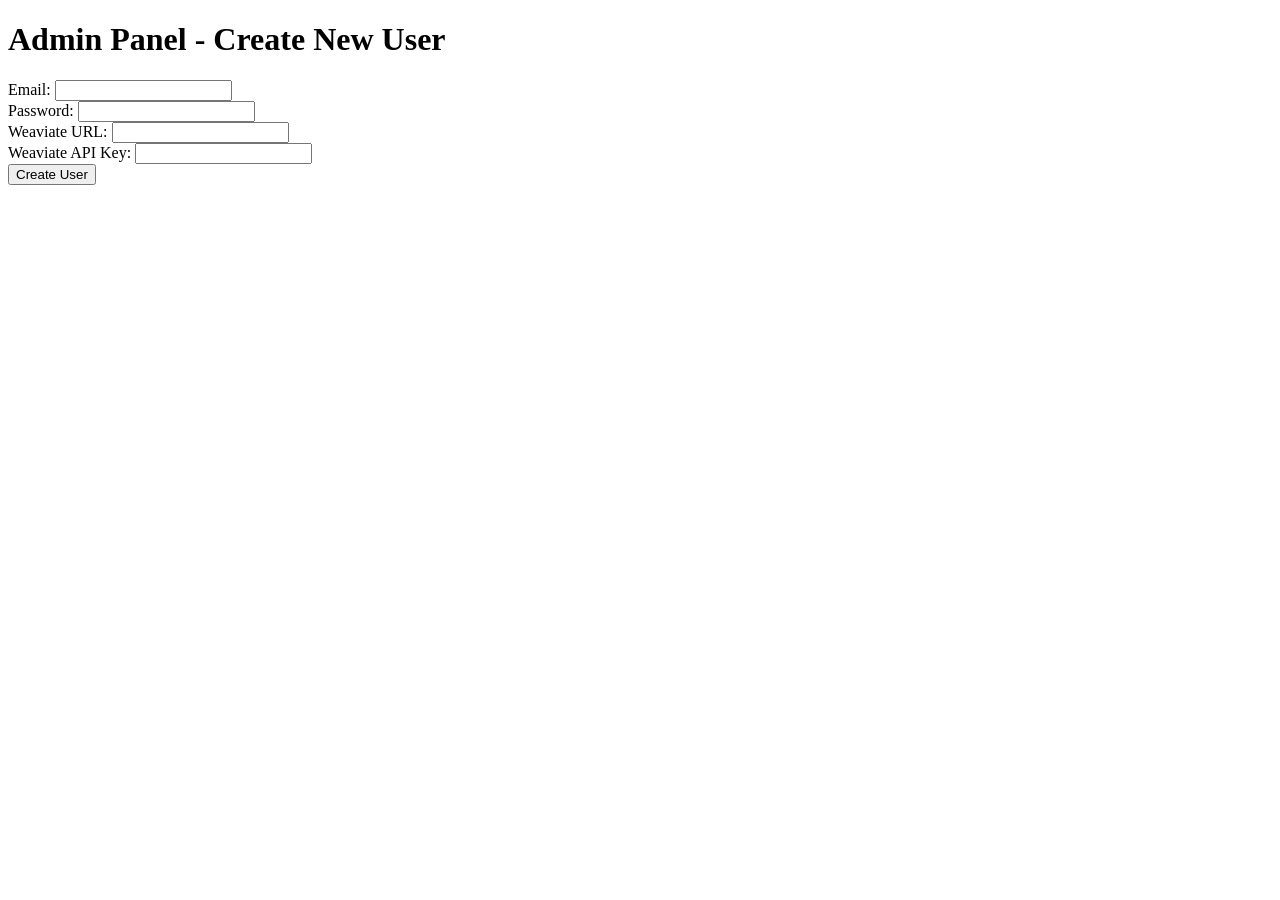
==== goldenverba/server/templates/admin.html @ 68e97d6f "Login functionality and admin block added" ====
<!DOCTYPE html>
<html lang="en">
<head>
    <meta charset="UTF-8">
    <meta name="viewport" content="width=device-width, initial-scale=1.0">
    <title>Admin Panel - Create New User</title>
</head>
<body>
    <h1>Admin Panel - Create New User</h1>
    <form id="userForm">
        <label for="email">Email:</label>
        <input type="email" id="email" name="email" required>
        <br>
        <label for="password">Password:</label>
        <input type="password" id="password" name="password" required>
        <br>
        <label for="weaviate_url">Weaviate URL:</label>
        <input type="text" id="weaviate_url" name="weaviate_url" required>
        <br>
        <label for="weaviate_key">Weaviate API Key:</label>
        <input type="text" id="weaviate_key" name="weaviate_key" required>
        <br>
        <button type="submit">Create User</button>
    </form>
    <p id="message"></p>

    <script>
        document.getElementById("userForm").onsubmit = async (event) => {
            event.preventDefault();
            const formData = {
                email: document.getElementById("email").value,
                password: document.getElementById("password").value,
                weaviate_url: document.getElementById("weaviate_url").value,
                weaviate_key: document.getElementById("weaviate_key").value,
            };
            const message = document.getElementById("message");
            try {
                const response = await fetch("/admin/create_user", {
                    method: "POST",
                    headers: { "Content-Type": "application/json" },
                    body: JSON.stringify(formData),
                });
                const result = await response.json();
                message.textContent = response.ok ? "User created successfully!" : `Error: ${result.detail}`;
                message.style.color = response.ok ? "green" : "red";
            } catch (error) {
                message.textContent = "Request failed";
                message.style.color = "red";
            }
        };
    </script>    
</body>
</html>
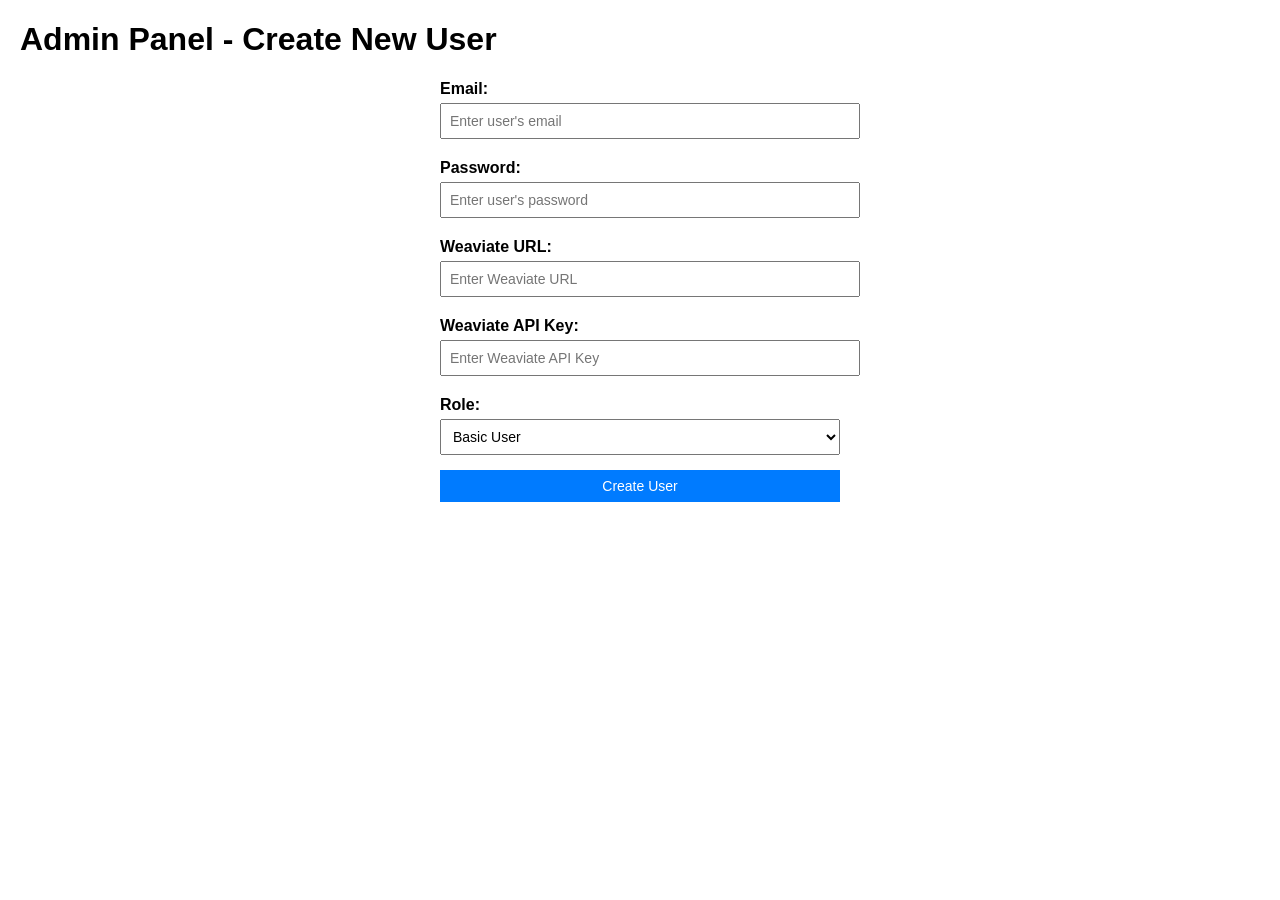
==== commit 15ccf4e2: "Added role based access to pages" ====
--- a/goldenverba/server/templates/admin.html
+++ b/goldenverba/server/templates/admin.html
@@ -4,22 +4,65 @@
     <meta charset="UTF-8">
     <meta name="viewport" content="width=device-width, initial-scale=1.0">
     <title>Admin Panel - Create New User</title>
+    <style>
+        body {
+            font-family: Arial, sans-serif;
+            margin: 20px;
+        }
+        form {
+            max-width: 400px;
+            margin: auto;
+        }
+        label {
+            font-weight: bold;
+            display: block;
+            margin-top: 10px;
+        }
+        input, select, button {
+            width: 100%;
+            padding: 8px;
+            margin-top: 5px;
+            margin-bottom: 10px;
+            font-size: 14px;
+        }
+        button {
+            background-color: #007BFF;
+            color: white;
+            border: none;
+            cursor: pointer;
+        }
+        button:hover {
+            background-color: #0056b3;
+        }
+        p#message {
+            text-align: center;
+            font-size: 14px;
+        }
+    </style>
 </head>
 <body>
     <h1>Admin Panel - Create New User</h1>
     <form id="userForm">
         <label for="email">Email:</label>
-        <input type="email" id="email" name="email" required>
-        <br>
+        <input type="email" id="email" name="email" placeholder="Enter user's email" required>
+        
         <label for="password">Password:</label>
-        <input type="password" id="password" name="password" required>
-        <br>
+        <input type="password" id="password" name="password" placeholder="Enter user's password" required>
+        
         <label for="weaviate_url">Weaviate URL:</label>
-        <input type="text" id="weaviate_url" name="weaviate_url" required>
-        <br>
+        <input type="text" id="weaviate_url" name="weaviate_url" placeholder="Enter Weaviate URL" required>
+        
         <label for="weaviate_key">Weaviate API Key:</label>
-        <input type="text" id="weaviate_key" name="weaviate_key" required>
-        <br>
+        <input type="text" id="weaviate_key" name="weaviate_key" placeholder="Enter Weaviate API Key" required>
+        
+        <label for="role">Role:</label>
+        <select id="role" name="role" required>
+            <option value="BasicUser">Basic User</option>
+            <option value="BasicUploadUser">Basic User (Upload)</option>
+            <option value="Admin">Admin</option>
+            <option value="RippleAdmin">Ripple Admin</option>
+        </select>
+        
         <button type="submit">Create User</button>
     </form>
     <p id="message"></p>
@@ -27,24 +70,41 @@
     <script>
         document.getElementById("userForm").onsubmit = async (event) => {
             event.preventDefault();
+
+            // Collect form data
             const formData = {
                 email: document.getElementById("email").value,
                 password: document.getElementById("password").value,
                 weaviate_url: document.getElementById("weaviate_url").value,
                 weaviate_key: document.getElementById("weaviate_key").value,
+                role: document.getElementById("role").value, // Capture selected role
             };
+
+            // Get message element for feedback
             const message = document.getElementById("message");
+
             try {
+                // Make POST request to create user
                 const response = await fetch("/admin/create_user", {
                     method: "POST",
                     headers: { "Content-Type": "application/json" },
                     body: JSON.stringify(formData),
                 });
+
+                // Parse response
                 const result = await response.json();
-                message.textContent = response.ok ? "User created successfully!" : `Error: ${result.detail}`;
-                message.style.color = response.ok ? "green" : "red";
+
+                // Display success or error message
+                if (response.ok) {
+                    message.textContent = "User created successfully!";
+                    message.style.color = "green";
+                } else {
+                    message.textContent = `Error: ${result.detail}`;
+                    message.style.color = "red";
+                }
             } catch (error) {
-                message.textContent = "Request failed";
+                // Handle request failure
+                message.textContent = "Request failed. Please try again.";
                 message.style.color = "red";
             }
         };
